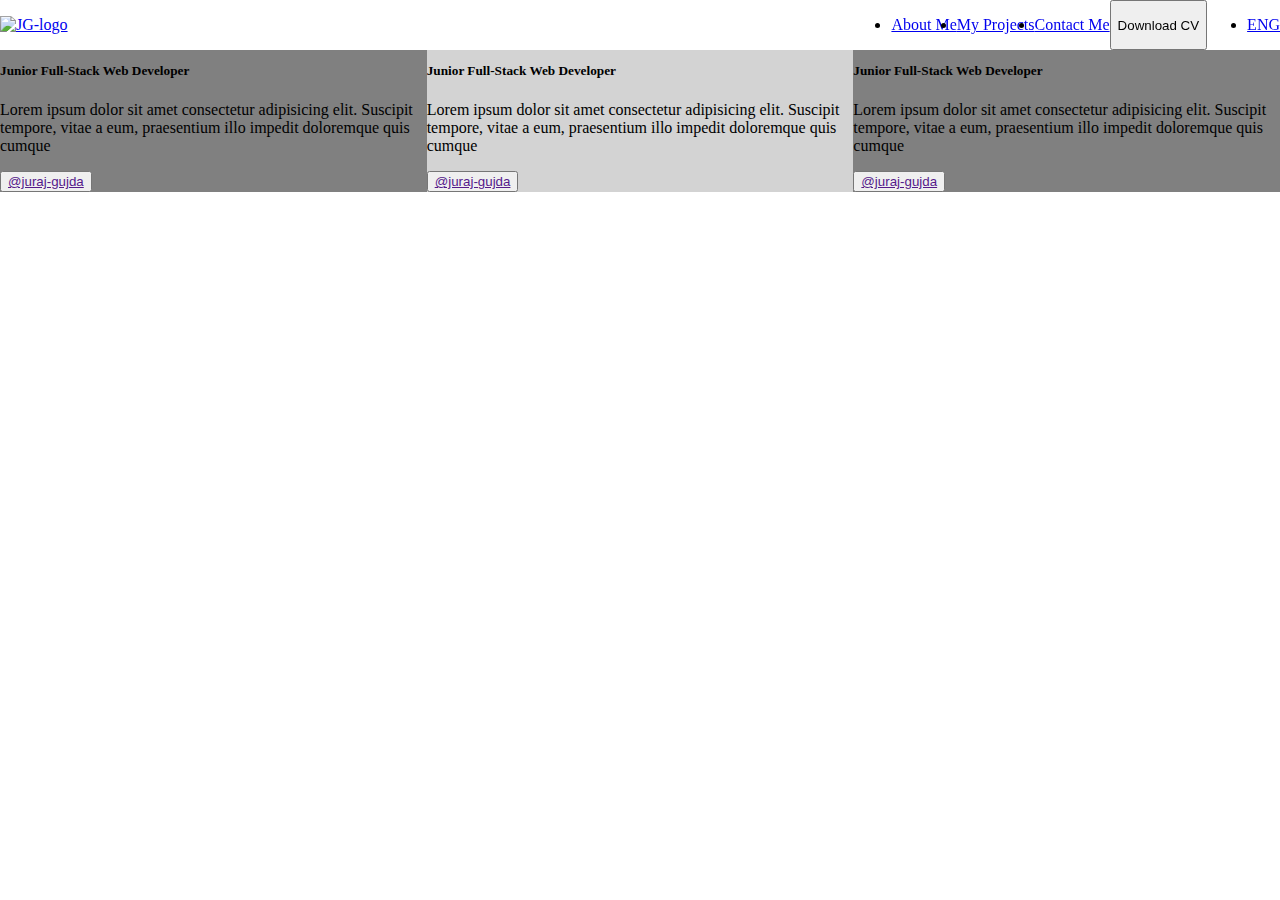
==== index.html @ cfec97bd "Navbar created, meta elements added" ====
<!DOCTYPE html>
<html lang="en">
<head>
    <meta charset="UTF-8">
    <meta http-equiv="X-UA-Compatible" content="IE=edge">
    <meta name="viewport" content="width=device-width, initial-scale=1.0">
    <link href="styles.css" type="text/css" rel="stylesheet" />
    
    <meta property="og:title" content="Frontend Dev Blog" />
    <meta property="og:description" content="A blog about frontend web development - tips, tricks, use cases, how-tos, examples, stories." />
    <meta property="og:url" content="https://nikitahl.com/" />
    <meta property="og:image" content="https://nikitahl.com/images/icons/twitter-image.png" />

    <meta name="twitter:title" content="Frontend Dev Blog">
    <meta name="twitter:description" content="A blog about frontend web development - tips, tricks, use cases, how-tos, examples, stories.">
    <meta name="twitter:image" content="https://nikitahl.com/images/icons/twitter-image.png">
    <meta name="twitter:card" content="summary_large_image">
    <title>Juraj Gujda</title>
</head>
<body>
  <header>
    <nav class="navbar">
      <div>
        <a href="#" class="nav-logo"> 
          <img src="#" class="logo-navbar" alt="JG-logo">
        </a>
      </div>
      <div class="nav-menu">
        <ul class="nav-list">
          <li class="nav-link"><a href="#">About Me</a></li>
          <li class="nav-link"><a href="#">My Projects</a></li>
          <li class="nav-link"><a href="#">Contact Me</a></li>
        </ul>
        <button class="cv-button">Download CV</button>
        <ul>
          <li>
            <a href="/">ENG</a>
          </li>
        </ul>
      </div>
    </nav>
  </header>

  <section class="about-section">
    <div class="about-left">
      <div class="profile-picture">
      </div>
        <h3 class="name">Juraj Gujda</h3>
        <h5 class="job-title">Junior Full-Stack Web Developer</h5>
        <p class="personalia">Lorem ipsum dolor sit amet consectetur adipisicing elit. Suscipit tempore, vitae a eum, praesentium illo impedit doloremque quis cumque</p>
        <button class="linkedIn"><a href="">@juraj-gujda</a></button>
    </div>
    <div class="about-center">
      <div class="profile-picture">
      </div>
        <h3 class="name">Juraj Gujda</h3>
        <h5 class="job-title">Junior Full-Stack Web Developer</h5>
        <p class="personalia">Lorem ipsum dolor sit amet consectetur adipisicing elit. Suscipit tempore, vitae a eum, praesentium illo impedit doloremque quis cumque</p>
        <button class="linkedIn"><a href="">@juraj-gujda</a></button>
    </div>
    <div class="about-right">
      <div class="profile-picture">
      </div>
        <h3 class="name">Juraj Gujda</h3>
        <h5 class="job-title">Junior Full-Stack Web Developer</h5>
        <p class="personalia">Lorem ipsum dolor sit amet consectetur adipisicing elit. Suscipit tempore, vitae a eum, praesentium illo impedit doloremque quis cumque</p>
        <button class="linkedIn"><a href="">@juraj-gujda</a></button>
    </div>
  </section>  
</body>
</html>
---- styles.css ----
body {
    height: 100%;
    margin: 0;
    line-height: inherit;
}
header {
    background-color: white;
    display: block;
    width: 100%;
    z-index: 50;
    top: 0;
    position: fixed;
}
    .navbar {
        display: flex;
        justify-content: space-between;
        align-items: center;
        position: relative;
    }
    .nav-menu {
        display: flex;
        justify-content: space-between;
        width: auto;
    }
    .nav-list {
        display: flex;
    }

    .about-section {
        display: flex;
    }
    .about-left {
        background-color: gray;
    }
    .about-center {
        background-color: lightgray;
    }
    .about-right {
        background-color: gray;
    }
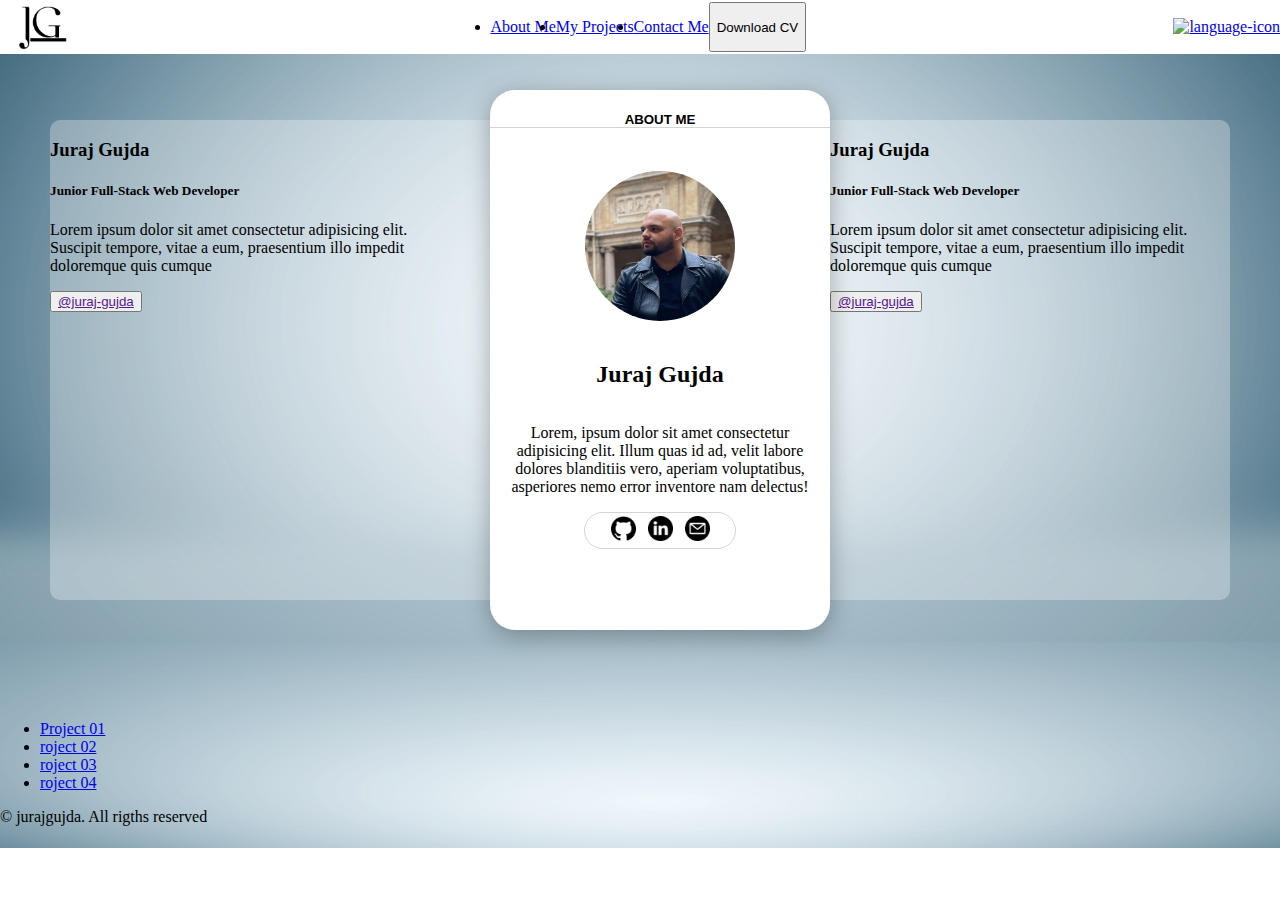
==== commit 8b00395b: "Add a card to the about me section, add new bg-image, style the about me section" ====
--- a/index.html
+++ b/index.html
@@ -5,7 +5,7 @@
     <meta http-equiv="X-UA-Compatible" content="IE=edge">
     <meta name="viewport" content="width=device-width, initial-scale=1.0">
     <link href="styles.css" type="text/css" rel="stylesheet" />
-    
+
     <meta property="og:title" content="Frontend Dev Blog" />
     <meta property="og:description" content="A blog about frontend web development - tips, tricks, use cases, how-tos, examples, stories." />
     <meta property="og:url" content="https://nikitahl.com/" />
@@ -22,26 +22,26 @@
     <nav class="navbar">
       <div>
         <a href="#" class="nav-logo"> 
-          <img src="#" class="logo-navbar" alt="JG-logo">
+          <img src="./media/jg-logo02.png" class="logo-navbar" alt="JG-logo">
         </a>
       </div>
       <div class="nav-menu">
         <ul class="nav-list">
-          <li class="nav-link"><a href="#">About Me</a></li>
-          <li class="nav-link"><a href="#">My Projects</a></li>
-          <li class="nav-link"><a href="#">Contact Me</a></li>
+          <li class="nav-link"><a href="/about-me">About Me</a></li>
+          <li class="nav-link"><a href="/my-projects">My Projects</a></li>
+          <li class="nav-link"><a href="/contact-me">Contact Me</a></li>
         </ul>
         <button class="cv-button">Download CV</button>
-        <ul>
-          <li>
-            <a href="/">ENG</a>
-          </li>
-        </ul>
+      </div>
+      <div>
+        <a href="#" class=""> 
+          <img src="#" class="language-icon" alt="language-icon">
+        </a>
       </div>
     </nav>
   </header>
 
-  <section class="about-section">
+  <section class="about">
     <div class="about-left">
       <div class="profile-picture">
       </div>
@@ -50,14 +50,22 @@
         <p class="personalia">Lorem ipsum dolor sit amet consectetur adipisicing elit. Suscipit tempore, vitae a eum, praesentium illo impedit doloremque quis cumque</p>
         <button class="linkedIn"><a href="">@juraj-gujda</a></button>
     </div>
-    <div class="about-center">
-      <div class="profile-picture">
+    <ul class="cards"> 
+      <div class="card">
+        <h5 class="jobTitle">ABOUT ME</h5>
+        <img src="./media/profilepicture.jpg" class="cardImage" alt="picture">
+        <h2 class="name">Juraj Gujda</h2>
+        <p class="text">Lorem, ipsum dolor sit amet consectetur adipisicing elit. Illum quas id ad, velit labore dolores blanditiis vero, aperiam voluptatibus, asperiores nemo error inventore nam delectus! </p>
+          
+        <div class="media-links">
+          <div class="socials">
+            <a href="https://www.twitter.com/" > <img src="./media/github.png" class="logo"></a>
+            <a href="https://www.facebook.com/" > <img src="./media/linkedin.png" class="logo"></a>
+            <a href="https://www.instagram.com/" > <img src="./media/email.png" class="logo"></a>
+          </div>
+        </div>
       </div>
-        <h3 class="name">Juraj Gujda</h3>
-        <h5 class="job-title">Junior Full-Stack Web Developer</h5>
-        <p class="personalia">Lorem ipsum dolor sit amet consectetur adipisicing elit. Suscipit tempore, vitae a eum, praesentium illo impedit doloremque quis cumque</p>
-        <button class="linkedIn"><a href="">@juraj-gujda</a></button>
-    </div>
+    </ul>
     <div class="about-right">
       <div class="profile-picture">
       </div>
@@ -67,5 +75,28 @@
         <button class="linkedIn"><a href="">@juraj-gujda</a></button>
     </div>
   </section>  
+
+  <section class="projects">
+    <div>
+      <ul class="">
+        <li class="project-link"><a href="#">Project 01</a></li>
+        <li class="project-link"><a href="#">roject 02</a></li>
+        <li class="project-link"><a href="#">roject 03</a></li>
+        <li class="project-link"><a href="#">roject 04</a></li>
+      </ul>
+    </div>
+    <div>
+      
+    </div>
+  </section>
+
+  <footer class="footer">
+    <div class="footer-social">
+        <a href="#" class="footer-icon"><i class='' ></i></a>
+        <a href="#" class="footer-icon"><i class='' ></i></a>
+        <a href="#" class="footer-icon"><i class='' ></i></a>
+    </div>
+    <p class="footer-copy">&#169; jurajgujda. All rigths reserved</p>
+</footer>
 </body>
 </html>--- a/styles.css
+++ b/styles.css
@@ -1,4 +1,8 @@
 body {
+    background-image: url("./media/backgroud-blue.jpg");
+    background-position: center;
+    background-repeat: no-repeat;
+    background-size: cover;
     height: 100%;
     margin: 0;
     line-height: inherit;
@@ -17,6 +21,9 @@
         align-items: center;
         position: relative;
     }
+    .logo-navbar {
+        height: 50px;
+    }
     .nav-menu {
         display: flex;
         justify-content: space-between;
@@ -26,15 +33,81 @@
         display: flex;
     }
 
-    .about-section {
+    .about {
+        background-color: rgb(255, 255, 255, 0.3);
+        height: 480px;
         display: flex;
+        align-items: center;
+        margin: 120px 50px;
+        border-radius: 10px 10px 10px 10px;
+        /* top-left - top-right - bottom-right - bottom-left. */
     }
     .about-left {
-        background-color: gray;
-    }
-    .about-center {
-        background-color: lightgray;
+        height: 480px;
     }
     .about-right {
-        background-color: gray;
+        height: 480px;
+        
+    }
+
+    .cards {
+        display: grid;
+        grid-column-gap: 25px;
+        grid-auto-flow: column;
+        grid-column: 2 / span 10;
+    }
+    
+    .card {
+        padding: 20px;
+        background: white;
+        border-radius: 25px;
+        box-shadow: 0 5px 25px rgba(0, 0, 0, 30%);
+        height: 500px;
+        width: 300px;
+        display: flex;     
+        flex-direction: column;                                      
+        justify-content: center;
+        text-align: center;
+        position:relative;
+      }
+    
+    .jobTitle {
+        position: absolute;
+        top: 0;
+        left: 0;
+        right: 0;
+        border-bottom: 1px solid lightgrey;
+        font-family: 'Roboto', sans-serif;
+    }
+      
+    .cardImage {
+        display: block;
+        margin-left: auto;
+        margin-right: auto;
+        margin-bottom: 20px;
+        width: 150px;
+        height: 150px;
+        border-radius: 100%;
+    }
+    .socials {
+        display: flex;
+        align-items: center;
+        justify-content: center;
+        height: 35px;
+        width: 150px;
+        border:1px solid lightgrey;
+        border-radius: 20px;
+    }
+    .media-links {
+        display: block;
+        margin-left: auto;
+        margin-right: auto;
+    }
+    .logo {
+        padding: 0px 6px;
+        width: 25px;
+    }
+    
+    .logo:hover {
+        cursor: pointer;
     }